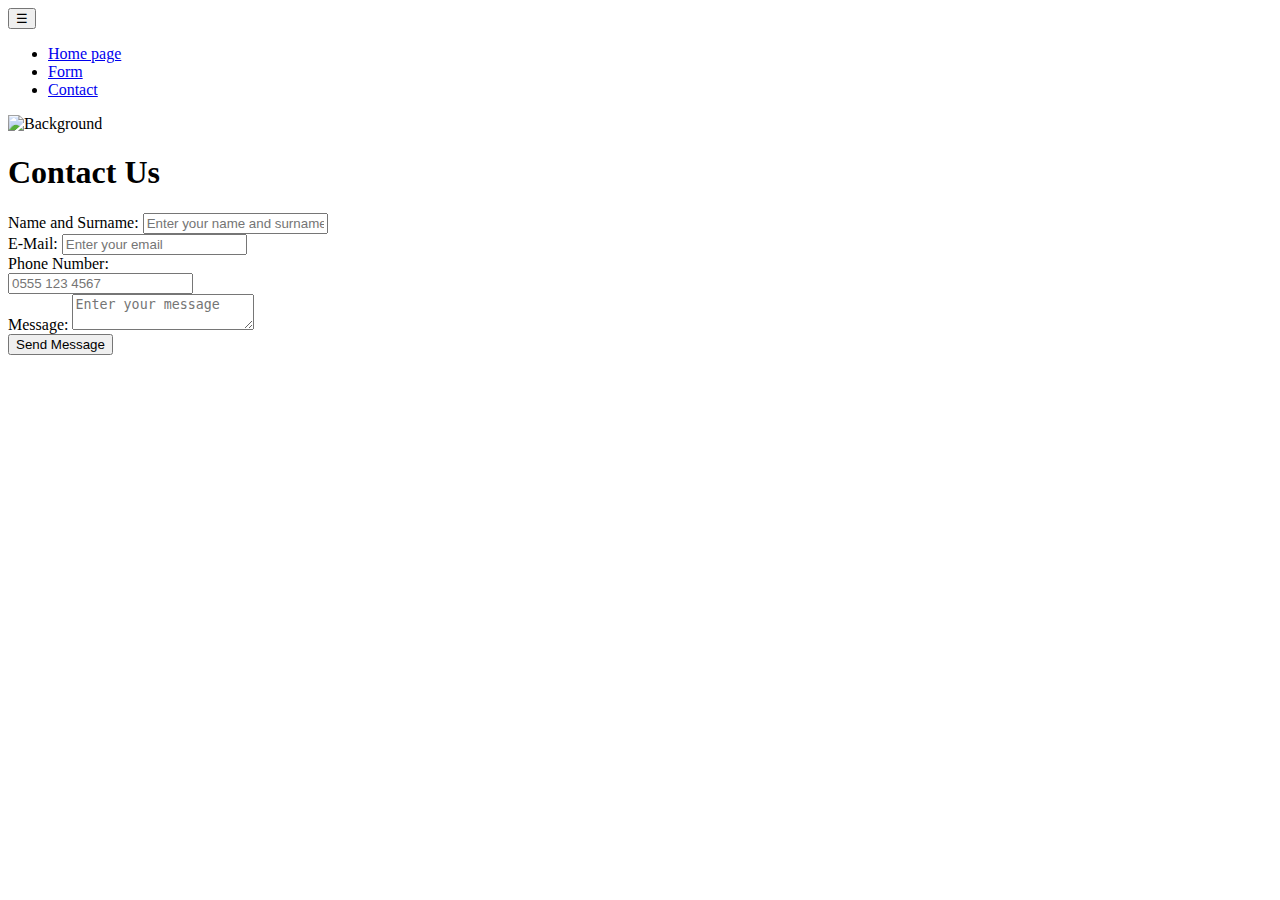
==== contact.html @ 465c76d9 "lastversion 4" ====
<!DOCTYPE html>
<html lang="en">
<head>
    <meta charset="UTF-8">
    <meta name="viewport" content="width=device-width, initial-scale=1.0">
    <title>Contact Us</title>
    <link rel="stylesheet" href="styles.css">
</head>
<body>
    <nav class="sticky-menu">
        <button class="menu-toggle" onclick="toggleMenu()">☰</button>
        <ul id="menu">
            <li><a href="./home.html">Home page</a></li>
            <li><a href="./index.html">Form</a></li>
            <li><a href="./contact.html">Contact</a></li>
        </ul>
    </nav>
    <div class="background-container">
        <img src="https://picsum.photos/1920/1080" style="height: 160vh; width: 100%;" alt="Background">
    </div>

    <section id="form">
        <h1>Contact Us</h1>
        <form id="contactForm">
            <small class="error" id="termsError"></small>

        
            <div class="form-group">
                <label for="name">Name and Surname:</label>
                <input type="text" id="name" name="name" placeholder="Enter your name and surname" required>
                <small class="error" id="nameError"></small>
            </div>

            
            <div class="form-group">
                <label for="email">E-Mail:</label>
                <input type="email" id="email" name="email" placeholder="Enter your email" required>
                <small class="error" id="emailError"></small>
            </div>

           
            <div class="form-group">
                <label for="phone">Phone Number:</label>
                <div class="phone-group">
                    <input type="text" id="phone" name="phone" placeholder="0555 123 4567" required>
                </div>
                <small class="error" id="phoneError"></small>
            </div>

           
            <div class="form-group">
                <label for="message">Message:</label>
                <textarea id="message" name="message" placeholder="Enter your message" required></textarea>
                <small class="error" id="messageError"></small>
            </div>

           

            
            <button type="submit">Send Message</button>
        </form>
    </section>
</body>
</html>
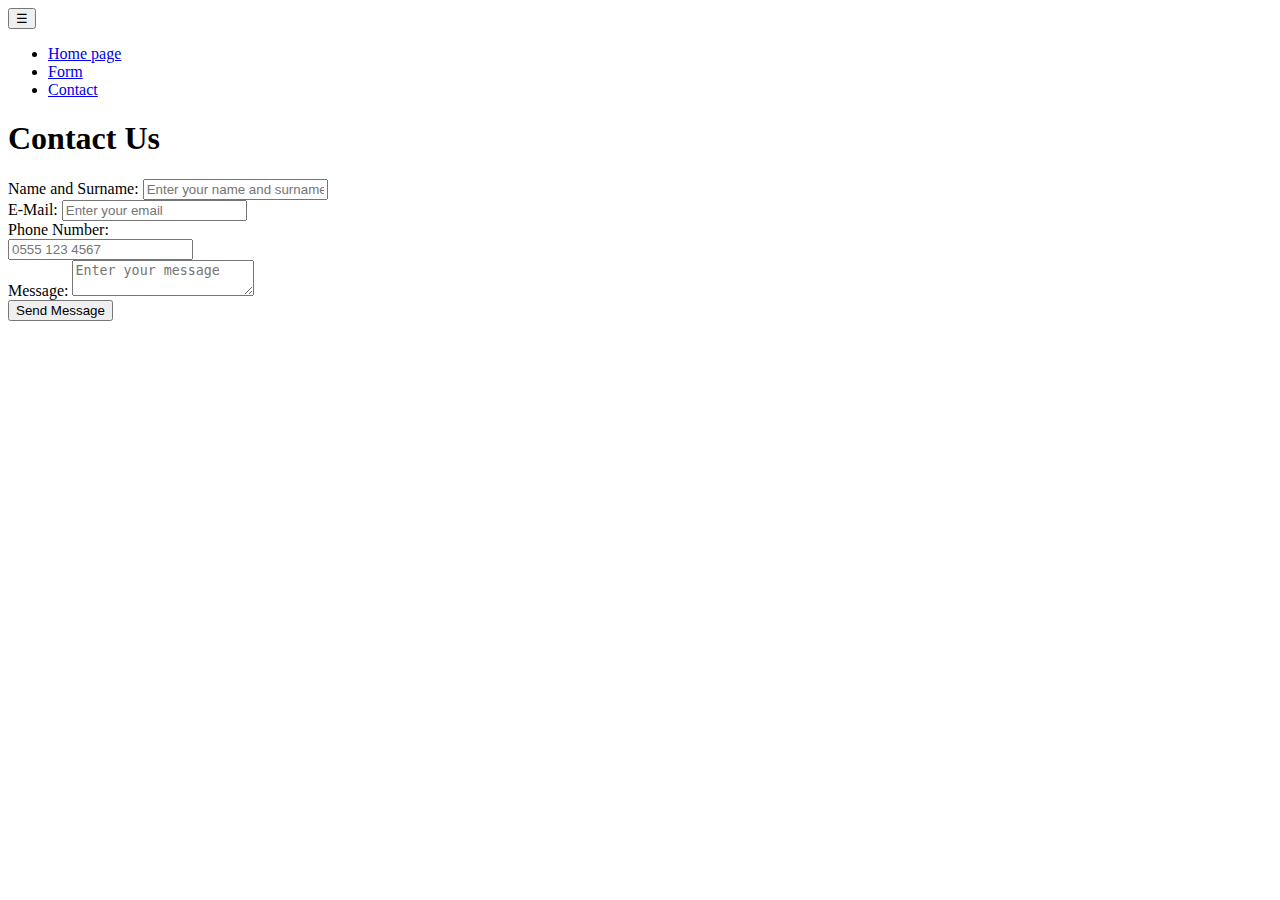
==== commit 8634b8e2: "lastv" ====
--- a/contact.html
+++ b/contact.html
@@ -15,30 +15,26 @@
             <li><a href="./contact.html">Contact</a></li>
         </ul>
     </nav>
-    <div class="background-container">
-        <img src="https://picsum.photos/1920/1080" style="height: 160vh; width: 100%;" alt="Background">
-    </div>
-
     <section id="form">
         <h1>Contact Us</h1>
         <form id="contactForm">
             <small class="error" id="termsError"></small>
 
-        
+
             <div class="form-group">
                 <label for="name">Name and Surname:</label>
                 <input type="text" id="name" name="name" placeholder="Enter your name and surname" required>
                 <small class="error" id="nameError"></small>
             </div>
 
-            
+
             <div class="form-group">
                 <label for="email">E-Mail:</label>
                 <input type="email" id="email" name="email" placeholder="Enter your email" required>
                 <small class="error" id="emailError"></small>
             </div>
 
-           
+
             <div class="form-group">
                 <label for="phone">Phone Number:</label>
                 <div class="phone-group">
@@ -47,16 +43,13 @@
                 <small class="error" id="phoneError"></small>
             </div>
 
-           
+
             <div class="form-group">
                 <label for="message">Message:</label>
                 <textarea id="message" name="message" placeholder="Enter your message" required></textarea>
                 <small class="error" id="messageError"></small>
             </div>
 
-           
-
-            
             <button type="submit">Send Message</button>
         </form>
     </section>
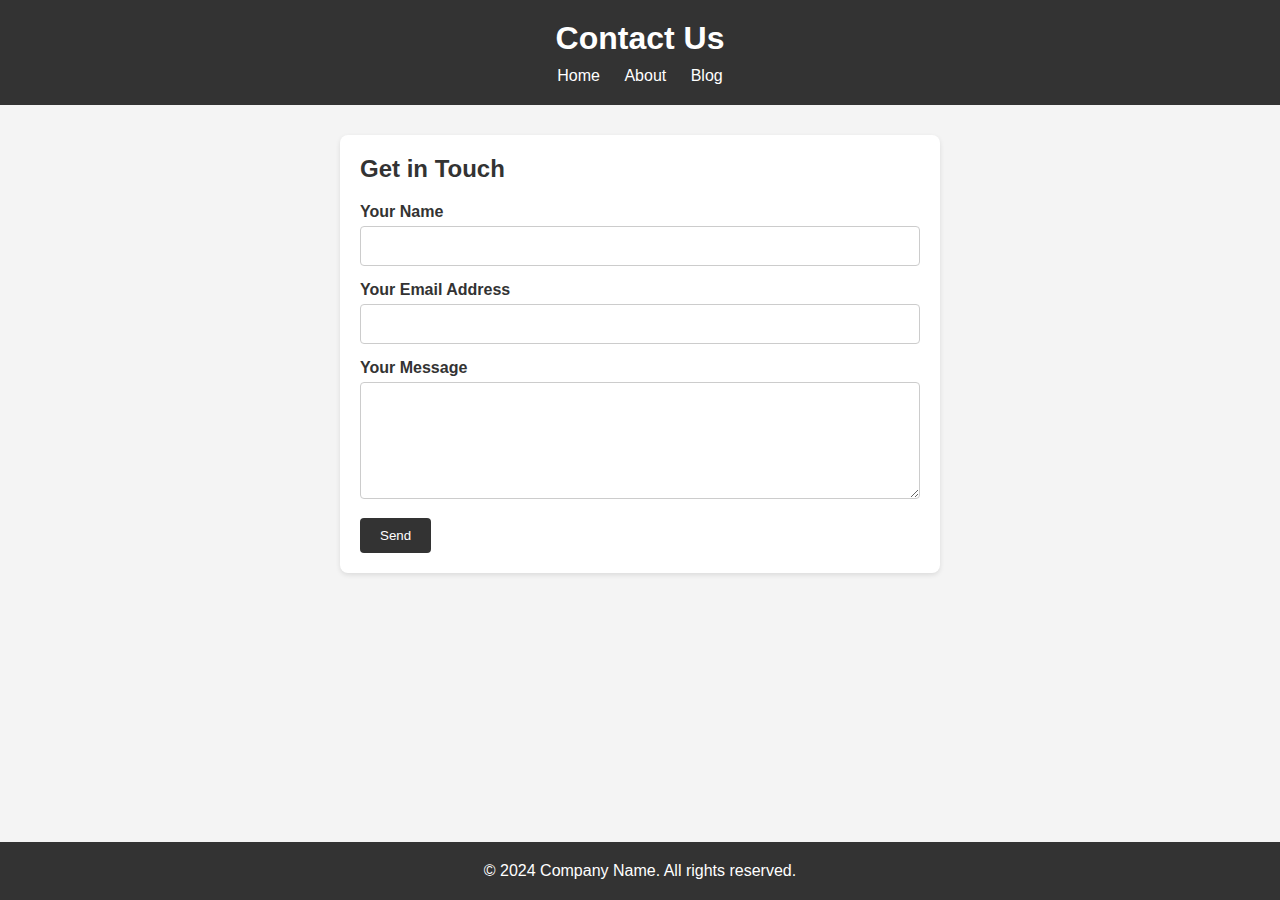
==== commit 763b033d: "VERSİON4" ====
--- a/contact.html
+++ b/contact.html
@@ -3,55 +3,141 @@
 <head>
     <meta charset="UTF-8">
     <meta name="viewport" content="width=device-width, initial-scale=1.0">
-    <title>Contact Us</title>
-    <link rel="stylesheet" href="styles.css">
+    <title>Contact Page</title>
+    <style>
+        /* General styling */
+        * {
+            margin: 0;
+            padding: 0;
+            box-sizing: border-box;
+        }
+
+        body {
+            font-family: Arial, sans-serif;
+            background-color: #f4f4f4;
+            color: #333;
+        }
+
+        header {
+            background-color: #333;
+            color: white;
+            padding: 20px;
+            text-align: center;
+        }
+
+            header h1 {
+                margin-bottom: 10px;
+            }
+
+        nav ul {
+            list-style: none;
+            padding: 0;
+        }
+
+            nav ul li {
+                display: inline;
+                margin: 0 10px;
+            }
+
+                nav ul li a {
+                    color: white;
+                    text-decoration: none;
+                }
+
+        section.contact-section {
+            max-width: 600px;
+            margin: 30px auto;
+            padding: 20px;
+            background-color: white;
+            border-radius: 8px;
+            box-shadow: 0 2px 5px rgba(0, 0, 0, 0.1);
+        }
+
+        .contact-section h2 {
+            margin-bottom: 20px;
+            font-size: 24px;
+        }
+
+        .form-group {
+            margin-bottom: 15px;
+        }
+
+            .form-group label {
+                display: block;
+                margin-bottom: 5px;
+                font-weight: bold;
+            }
+
+            .form-group input,
+            .form-group textarea {
+                width: 100%;
+                padding: 10px;
+                border: 1px solid #ccc;
+                border-radius: 4px;
+                font-size: 16px;
+            }
+
+            .form-group textarea {
+                resize: vertical;
+            }
+
+        button {
+            padding: 10px 20px;
+            background-color: #333;
+            color: white;
+            border: none;
+            border-radius: 4px;
+            cursor: pointer;
+        }
+
+            button:hover {
+                background-color: #555;
+            }
+
+        footer {
+            text-align: center;
+            padding: 20px;
+            background-color: #333;
+            color: white;
+            position: fixed;
+            bottom: 0;
+            width: 100%;
+        }
+    </style>
 </head>
 <body>
-    <nav class="sticky-menu">
-        <button class="menu-toggle" onclick="toggleMenu()">☰</button>
-        <ul id="menu">
-            <li><a href="./home.html">Home page</a></li>
-            <li><a href="./index.html">Form</a></li>
-            <li><a href="./contact.html">Contact</a></li>
-        </ul>
-    </nav>
-    <section id="form">
+    <header>
         <h1>Contact Us</h1>
-        <form id="contactForm">
-            <small class="error" id="termsError"></small>
+        <nav>
+            <ul>
+                <li><a href="/">Home</a></li>
+                <li><a href="/about">About</a></li>
+                <li><a href="/blog">Blog</a></li>
+            </ul>
+        </nav>
+    </header>
 
-
+    <section class="contact-section">
+        <h2>Get in Touch</h2>
+        <form action="/submit-contact-form" method="POST">
             <div class="form-group">
-                <label for="name">Name and Surname:</label>
-                <input type="text" id="name" name="name" placeholder="Enter your name and surname" required>
-                <small class="error" id="nameError"></small>
+                <label for="name">Your Name</label>
+                <input type="text" id="name" name="name" required>
             </div>
-
-
             <div class="form-group">
-                <label for="email">E-Mail:</label>
-                <input type="email" id="email" name="email" placeholder="Enter your email" required>
-                <small class="error" id="emailError"></small>
+                <label for="email">Your Email Address</label>
+                <input type="email" id="email" name="email" required>
             </div>
-
-
             <div class="form-group">
-                <label for="phone">Phone Number:</label>
-                <div class="phone-group">
-                    <input type="text" id="phone" name="phone" placeholder="0555 123 4567" required>
-                </div>
-                <small class="error" id="phoneError"></small>
+                <label for="message">Your Message</label>
+                <textarea id="message" name="message" rows="5" required></textarea>
             </div>
-
-
-            <div class="form-group">
-                <label for="message">Message:</label>
-                <textarea id="message" name="message" placeholder="Enter your message" required></textarea>
-                <small class="error" id="messageError"></small>
-            </div>
-
-            <button type="submit">Send Message</button>
+            <button type="submit">Send</button>
         </form>
     </section>
+
+    <footer>
+        <p>&copy; 2024 Company Name. All rights reserved.</p>
+    </footer>
 </body>
 </html>
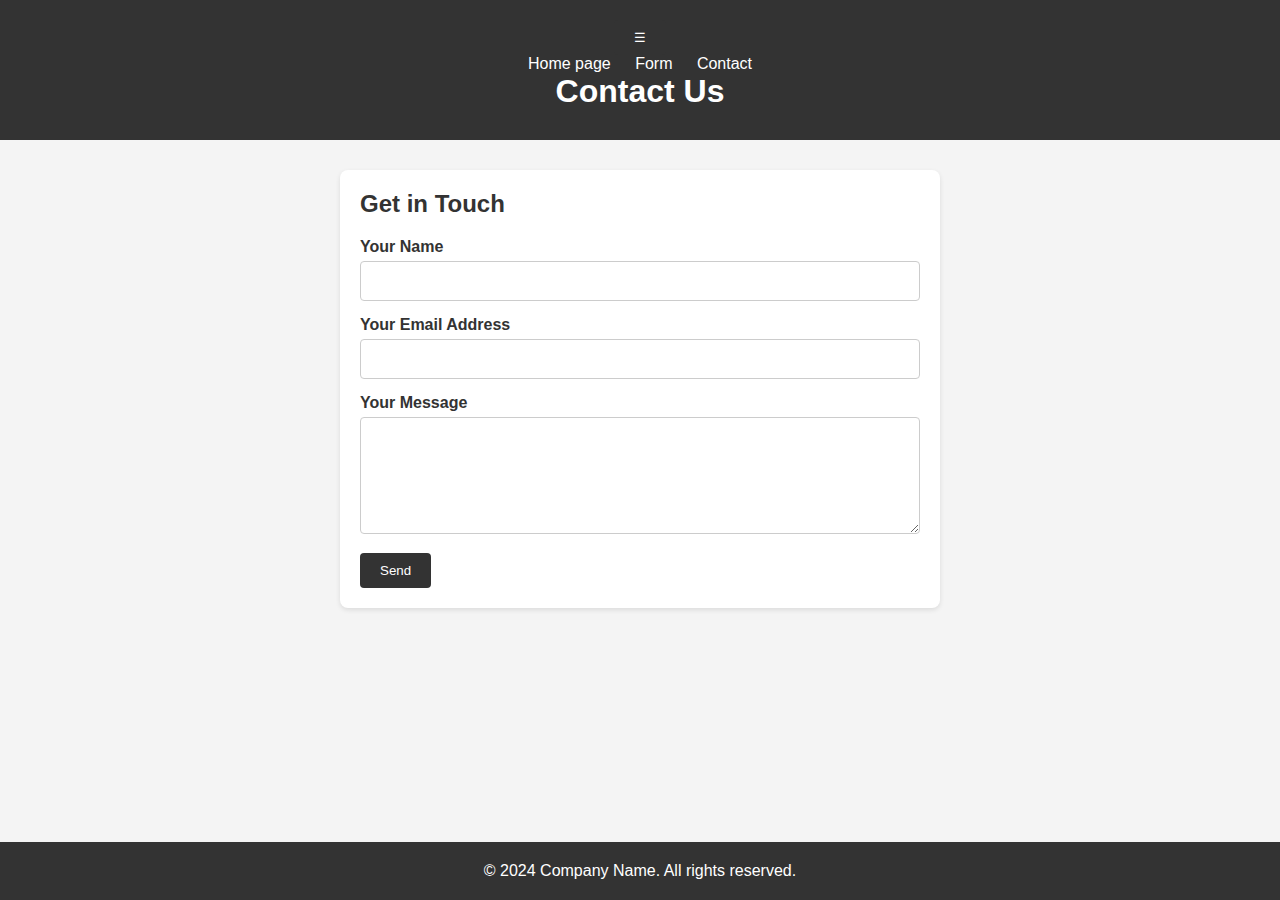
==== commit cd1b489e: "VERSİON4.1" ====
--- a/contact.html
+++ b/contact.html
@@ -5,7 +5,7 @@
     <meta name="viewport" content="width=device-width, initial-scale=1.0">
     <title>Contact Page</title>
     <style>
-        /* General styling */
+       
         * {
             margin: 0;
             padding: 0;
@@ -107,14 +107,16 @@
 </head>
 <body>
     <header>
-        <h1>Contact Us</h1>
-        <nav>
-            <ul>
-                <li><a href="/">Home</a></li>
-                <li><a href="/about">About</a></li>
-                <li><a href="/blog">Blog</a></li>
+
+        <nav class="sticky-menu">
+            <button class="menu-toggle" onclick="toggleMenu()">☰</button>
+            <ul id="menu">
+                <li><a href="./home.html">Home page</a></li>
+                <li><a href="./index.html">Form</a></li>
+                <li><a href="./contact.html">Contact</a></li>
             </ul>
         </nav>
+        <h1>Contact Us</h1>
     </header>
 
     <section class="contact-section">
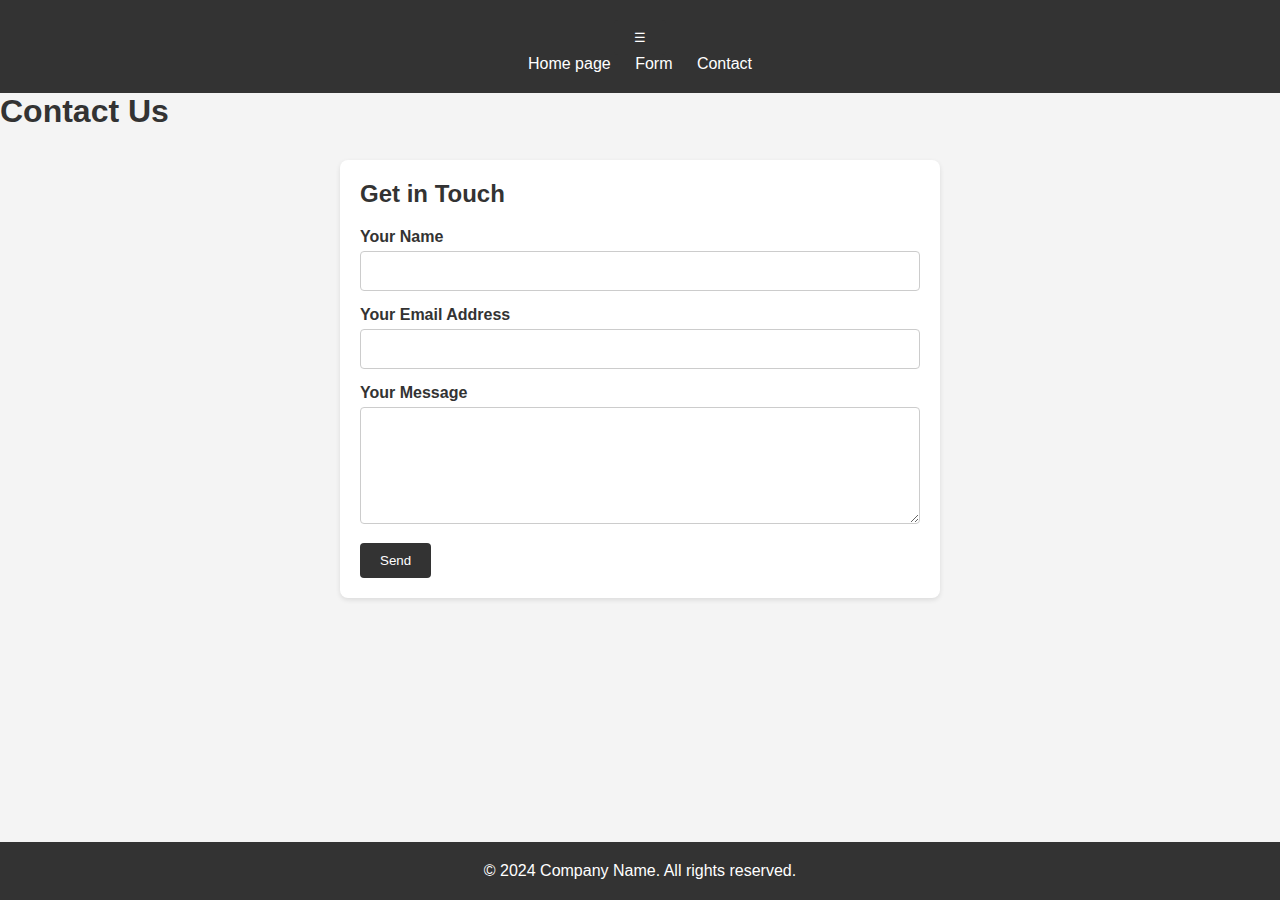
==== commit cdae383a: "VERSİON4.2" ====
--- a/contact.html
+++ b/contact.html
@@ -116,9 +116,9 @@
                 <li><a href="./contact.html">Contact</a></li>
             </ul>
         </nav>
-        <h1>Contact Us</h1>
+
     </header>
-
+    <h1>Contact Us</h1>
     <section class="contact-section">
         <h2>Get in Touch</h2>
         <form action="/submit-contact-form" method="POST">
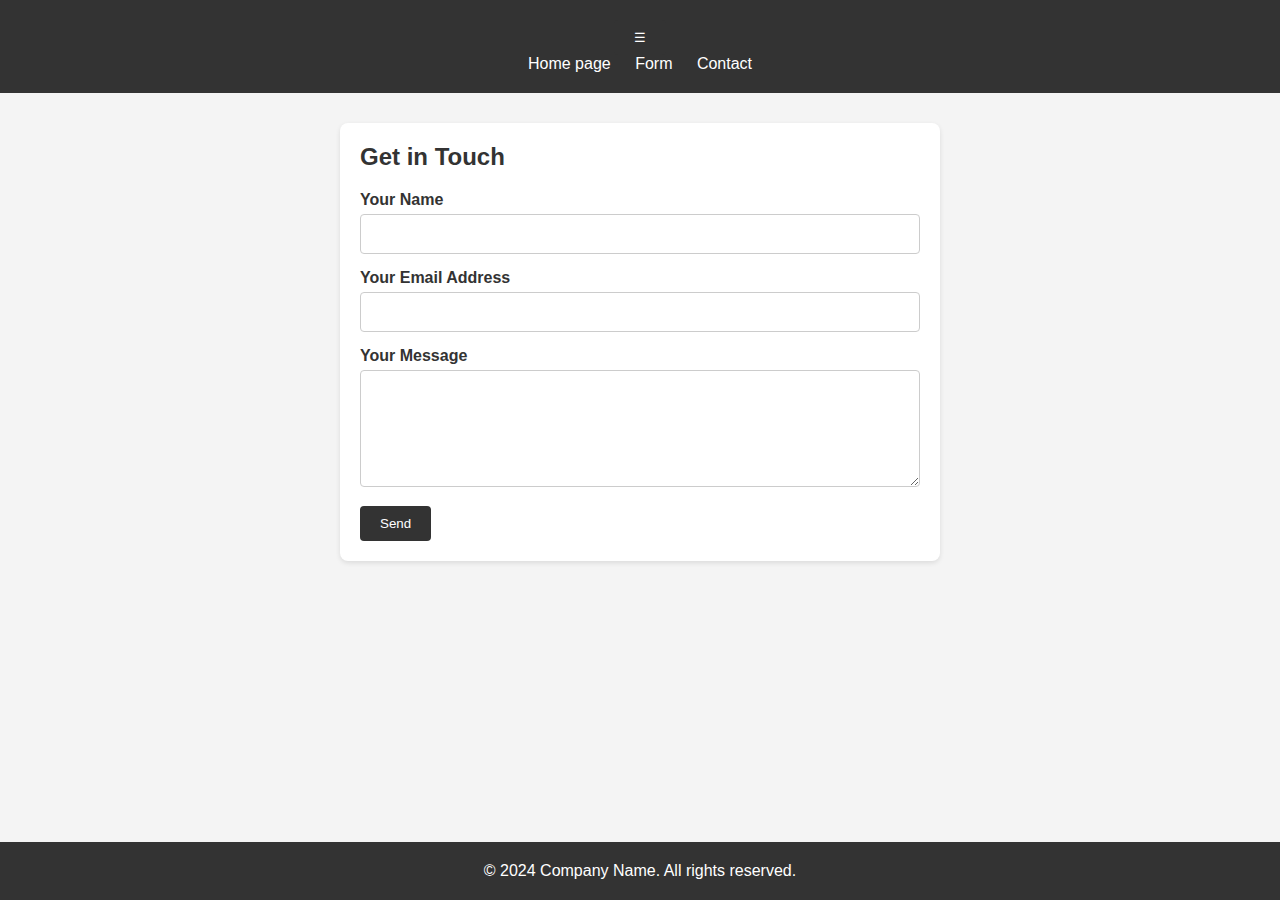
==== commit 60451479: "version4.4" ====
--- a/contact.html
+++ b/contact.html
@@ -118,7 +118,6 @@
         </nav>
 
     </header>
-    <h1>Contact Us</h1>
     <section class="contact-section">
         <h2>Get in Touch</h2>
         <form action="/submit-contact-form" method="POST">
